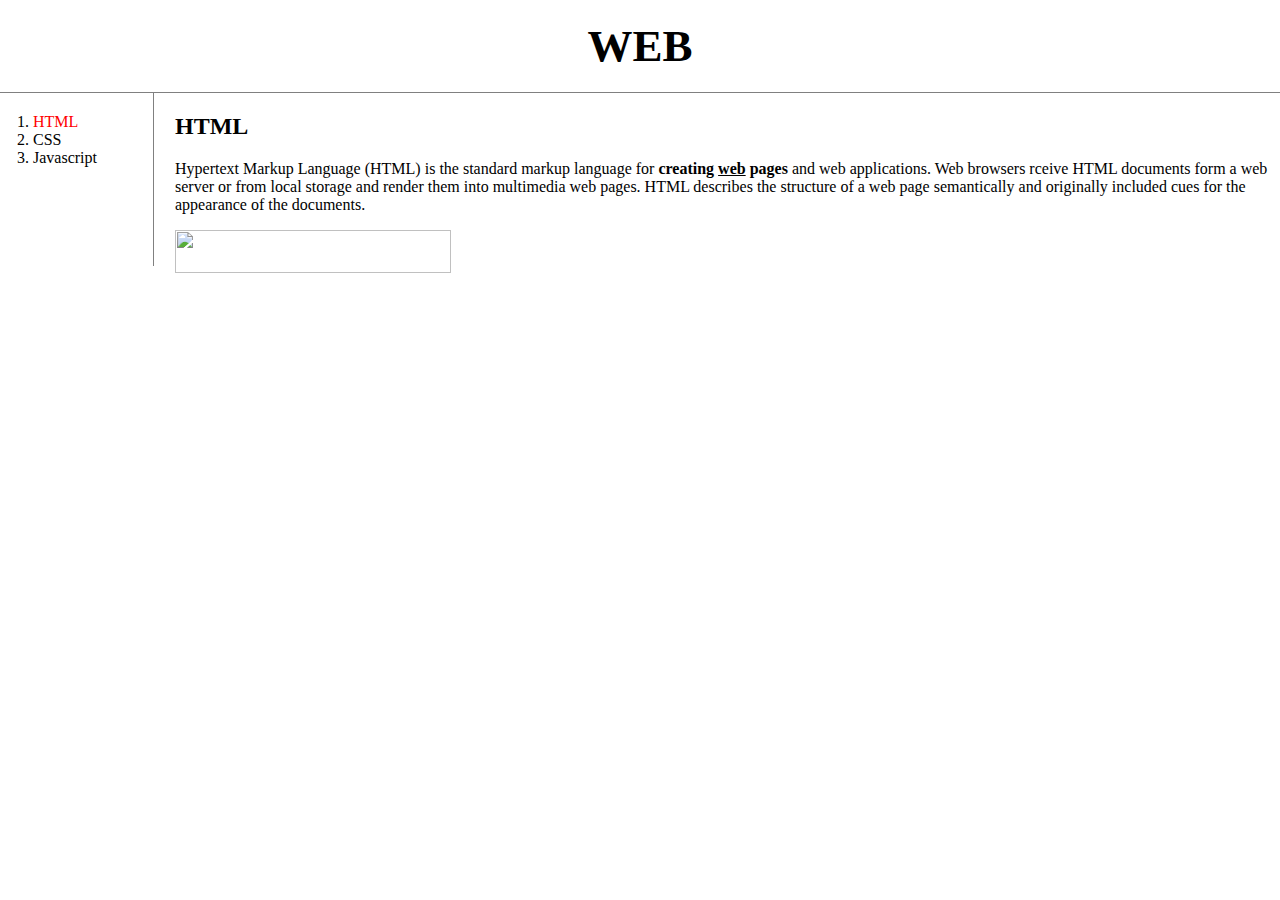
==== 1.html @ 6e0930f3 "Apply CSS" ====
<html>
<head>
<title>WEB1 - html</title>
<meta charset="utf-8">
<link rel="stylesheet" href="style.css">
</head>
<body>
  <h1><a href="index.html">WEB</a></h1>
  <div id = "grid">
    <ol>
      <li><a href="1.html" id="active">HTML</a></li>
      <li><a href="2.html">CSS</a></li>
      <li><a href="3.html">Javascript</a></li>
    </ol>
    <div id="article">
      <h2>HTML</h2>
      <!-- this is video code
      <p>
        <iframe width="560" height="315" src="videosrc" title="YouTube video player" frameborder="0" allow="accelerometer; autoplay; clipboard-write; encrypted-media; gyroscope; picture-in-picture" allowfullscreen></iframe>
      </p>
    -->
      <p><a href="http://www.w3.org/TR/html5/" target="_blank" title="html5 specification">Hypertext Markup Language (HTML)</a> is the standard markup language for <strong>creating <u>web</u> pages</strong> and web applications.
    Web browsers rceive HTML documents form a web server or from local storage and render them into multimedia web pages. HTML describes the structure of a web page semantically and originally included cues for the appearance of the documents.
      </p>
      <p>
        <img src="./coding.jpg" width="50%">
      </p>
  </div>
</div>
<p>
  <div id="disqus_thread"></div>
<script>
    /**
    *  RECOMMENDED CONFIGURATION VARIABLES: EDIT AND UNCOMMENT THE SECTION BELOW TO INSERT DYNAMIC VALUES FROM YOUR PLATFORM OR CMS.
    *  LEARN WHY DEFINING THESE VARIABLES IS IMPORTANT: https://disqus.com/admin/universalcode/#configuration-variables    */
    /*
    var disqus_config = function () {
    this.page.url = PAGE_URL;  // Replace PAGE_URL with your page's canonical URL variable
    this.page.identifier = PAGE_IDENTIFIER; // Replace PAGE_IDENTIFIER with your page's unique identifier variable
    };
    */
    (function() { // DON'T EDIT BELOW THIS LINE
    var d = document, s = d.createElement('script');
    s.src = 'https://web1-dsiqu7abwe.disqus.com/embed.js';
    s.setAttribute('data-timestamp', +new Date());
    (d.head || d.body).appendChild(s);
    })();
</script>
<noscript>Please enable JavaScript to view the <a href="https://disqus.com/?ref_noscript">comments powered by Disqus.</a></noscript>
</p>
<!--Start of Tawk.to Script-->
<script type="text/javascript">
var Tawk_API=Tawk_API||{}, Tawk_LoadStart=new Date();
(function(){
var s1=document.createElement("script"),s0=document.getElementsByTagName("script")[0];
s1.async=true;
s1.src='https://embed.tawk.to/609632a5185beb22b30b4590/1f55bbm6p';
s1.charset='UTF-8';
s1.setAttribute('crossorigin','*');
s0.parentNode.insertBefore(s1,s0);
})();
</script>
<!--End of Tawk.to Script-->
</body>
<html>
---- style.css ----
a {
  color:black;
  text-decoration: none;
}
#active{
  color:red;
}
h1{
  font-size:45px;
  text-align: center;
  border-bottom:1px solid gray;
  margin:0;
  padding:20px;
}
ol{
  border-right:1px solid gray;
  width:100px;
  margin:0;
  padding:20px;
}
body{
  margin:0;
}
#grid{
  display:grid;
  grid-template-columns: 150px 1fr;
}
#grid ol{
  padding-left:33px;
}
#article{
  padding-left: 25px;
}
#webmac{
  width : 50%;
  padding-top: 20px;
}
@media(max-width:800px){
  #grid{
    display:block;
  }
  ol{
    border-right:none;
  }
  h1{
    border-bottom:none;
  }
  img{
    width:auto;
  }
}
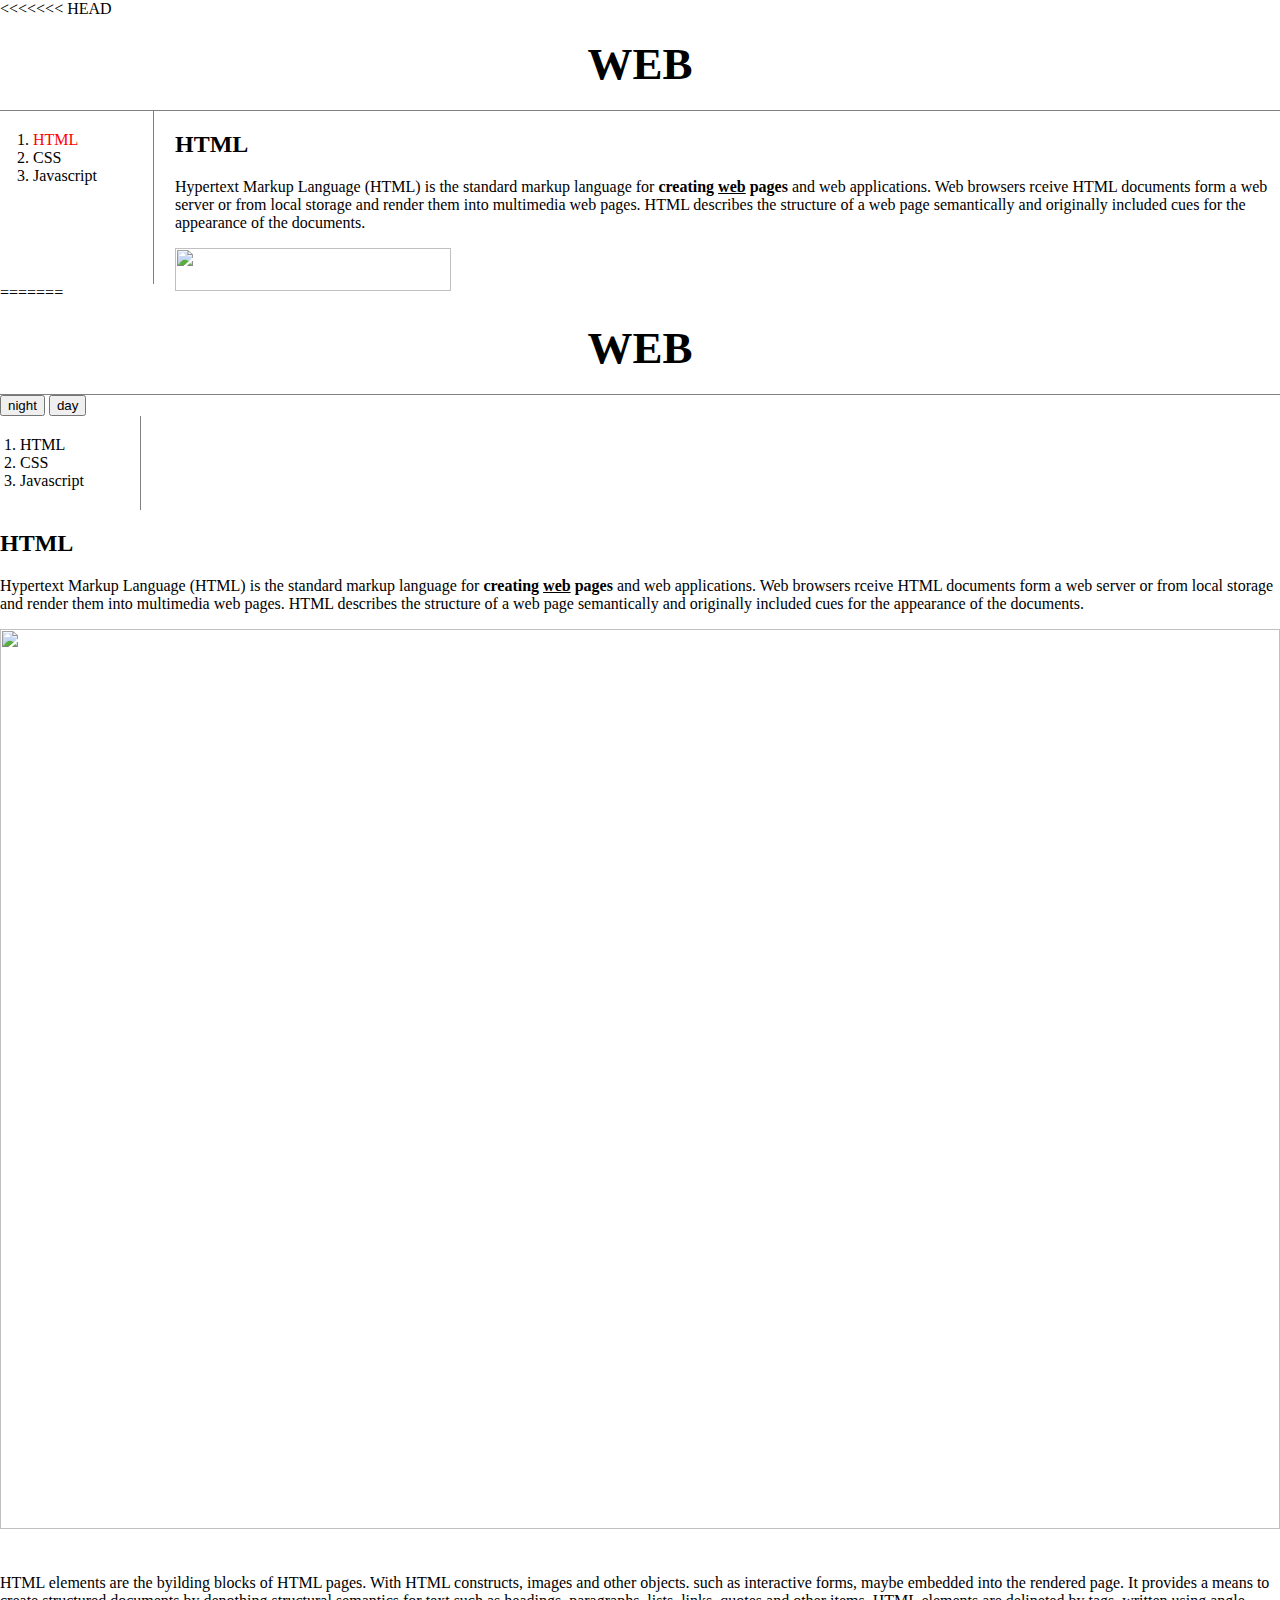
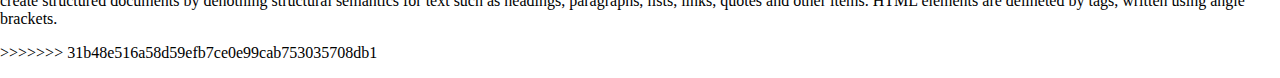
==== commit e56965af: "Merge branch 'master' of https://github.com/Ju-Mingi/HTML_Study" ====
--- a/1.html
+++ b/1.html
@@ -5,6 +5,7 @@
 <link rel="stylesheet" href="style.css">
 </head>
 <body>
+<<<<<<< HEAD
   <h1><a href="index.html">WEB</a></h1>
   <div id = "grid">
     <ol>
@@ -27,6 +28,28 @@
       </p>
   </div>
 </div>
+=======
+  <h1><a href="index.html">WEB</h1>
+  <input type="button" name="" value="night" onclick="">
+  <input type="button" name="" value="day" onclick="">
+  <ol>
+    <li><a href="1.html">HTML</a></li>
+    <li><a href="2.html">CSS</a></li>
+    <li><a href="3.html">Javascript</a></li>
+  </ol>
+  <h2>HTML</h2>
+  <!-- this is video code
+  <p>
+    <iframe width="560" height="315" src="videosrc" title="YouTube video player" frameborder="0" allow="accelerometer; autoplay; clipboard-write; encrypted-media; gyroscope; picture-in-picture" allowfullscreen></iframe>
+  </p>
+-->
+  <p><a href="http://www.w3.org/TR/html5/" target="_blank" title="html5 specification">Hypertext Markup Language (HTML)</a> is the standard markup language for <strong>creating <u>web</u> pages</strong> and web applications.
+Web browsers rceive HTML documents form a web server or from local storage and render them into multimedia web pages. HTML describes the structure of a web page semantically and originally included cues for the appearance of the documents.</p>
+<p>
+<img src="coding.jpg" width="100%">
+</p><p style = "margin-top:45px;">HTML elements are the byilding blocks of HTML pages. With HTML constructs, images and other objects. such as interactive forms, maybe embedded into the rendered page. It provides a means to create structured documents by denothing structural semantics for text such as headings, paragraphs, lists, links, quotes and other items. HTML elements are delineted by tags, written using angle brackets.
+</p>
+>>>>>>> 31b48e516a58d59efb7ce0e99cab753035708db1
 <p>
   <div id="disqus_thread"></div>
 <script>
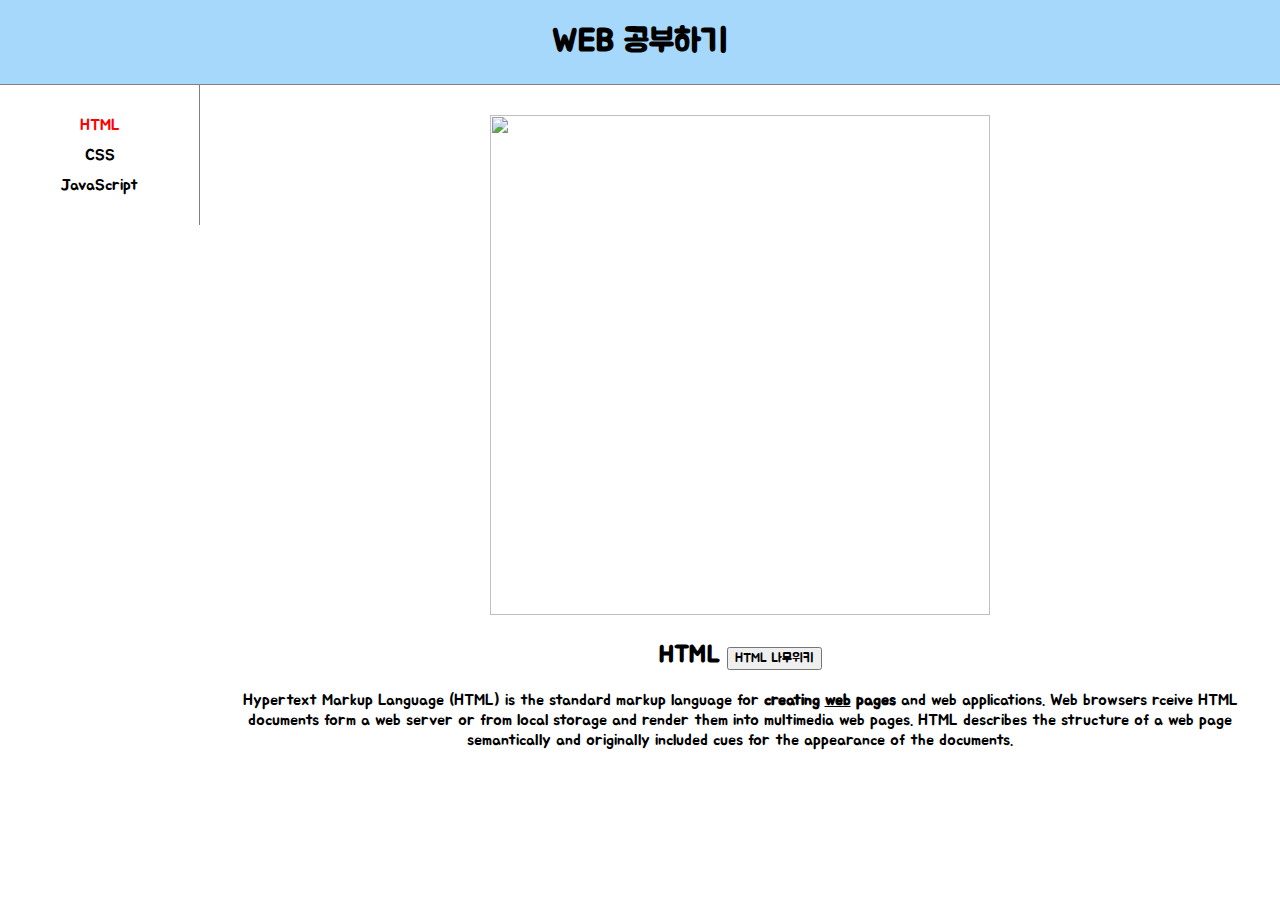
==== commit 3c42df9d: "grid test" ====
--- a/1.html
+++ b/1.html
@@ -1,88 +1,68 @@
-<html>
-<head>
-<title>WEB1 - html</title>
-<meta charset="utf-8">
-<link rel="stylesheet" href="style.css">
-</head>
-<body>
-<<<<<<< HEAD
-  <h1><a href="index.html">WEB</a></h1>
-  <div id = "grid">
-    <ol>
-      <li><a href="1.html" id="active">HTML</a></li>
-      <li><a href="2.html">CSS</a></li>
-      <li><a href="3.html">Javascript</a></li>
-    </ol>
-    <div id="article">
-      <h2>HTML</h2>
+<!DOCTYPE html>
+<html lang="en" dir="ltr">
+  <head>
+    <meta charset="utf-8">
+    <title></title>
+  </head>
+  <link rel="stylesheet" href="style.css">
+  <body>
+    <div id="container">
+      <div class="item1"><h1><a href="index.html">WEB 공부하기</a></div>
+      <div class="item2">
+        <ul>
+        <li><a href="1.html" id="active">HTML</a></li>
+        <li><a href="2.html">CSS</a></li>
+        <li><a href="3.html">JavaScript</a></li>
+      </ul>
+      </div>
+      <div class="item3">
+        <img src="coding.jpg" width="500px" height="500px">
+        <h2>HTML <input type="button" name="html5" value="HTML 나무위키" onclick="location.href='https://namu.wiki/w/HTML'"></h2>
       <!-- this is video code
       <p>
         <iframe width="560" height="315" src="videosrc" title="YouTube video player" frameborder="0" allow="accelerometer; autoplay; clipboard-write; encrypted-media; gyroscope; picture-in-picture" allowfullscreen></iframe>
       </p>
     -->
-      <p><a href="http://www.w3.org/TR/html5/" target="_blank" title="html5 specification">Hypertext Markup Language (HTML)</a> is the standard markup language for <strong>creating <u>web</u> pages</strong> and web applications.
+
+      <p>Hypertext Markup Language (HTML)</a> is the standard markup language for <strong>creating <u>web</u> pages</strong> and web applications.
     Web browsers rceive HTML documents form a web server or from local storage and render them into multimedia web pages. HTML describes the structure of a web page semantically and originally included cues for the appearance of the documents.
       </p>
-      <p>
-        <img src="./coding.jpg" width="50%">
-      </p>
-  </div>
-</div>
-=======
-  <h1><a href="index.html">WEB</h1>
-  <input type="button" name="" value="night" onclick="">
-  <input type="button" name="" value="day" onclick="">
-  <ol>
-    <li><a href="1.html">HTML</a></li>
-    <li><a href="2.html">CSS</a></li>
-    <li><a href="3.html">Javascript</a></li>
-  </ol>
-  <h2>HTML</h2>
-  <!-- this is video code
-  <p>
-    <iframe width="560" height="315" src="videosrc" title="YouTube video player" frameborder="0" allow="accelerometer; autoplay; clipboard-write; encrypted-media; gyroscope; picture-in-picture" allowfullscreen></iframe>
-  </p>
--->
-  <p><a href="http://www.w3.org/TR/html5/" target="_blank" title="html5 specification">Hypertext Markup Language (HTML)</a> is the standard markup language for <strong>creating <u>web</u> pages</strong> and web applications.
-Web browsers rceive HTML documents form a web server or from local storage and render them into multimedia web pages. HTML describes the structure of a web page semantically and originally included cues for the appearance of the documents.</p>
-<p>
-<img src="coding.jpg" width="100%">
-</p><p style = "margin-top:45px;">HTML elements are the byilding blocks of HTML pages. With HTML constructs, images and other objects. such as interactive forms, maybe embedded into the rendered page. It provides a means to create structured documents by denothing structural semantics for text such as headings, paragraphs, lists, links, quotes and other items. HTML elements are delineted by tags, written using angle brackets.
-</p>
->>>>>>> 31b48e516a58d59efb7ce0e99cab753035708db1
-<p>
-  <div id="disqus_thread"></div>
-<script>
-    /**
-    *  RECOMMENDED CONFIGURATION VARIABLES: EDIT AND UNCOMMENT THE SECTION BELOW TO INSERT DYNAMIC VALUES FROM YOUR PLATFORM OR CMS.
-    *  LEARN WHY DEFINING THESE VARIABLES IS IMPORTANT: https://disqus.com/admin/universalcode/#configuration-variables    */
-    /*
-    var disqus_config = function () {
-    this.page.url = PAGE_URL;  // Replace PAGE_URL with your page's canonical URL variable
-    this.page.identifier = PAGE_IDENTIFIER; // Replace PAGE_IDENTIFIER with your page's unique identifier variable
-    };
-    */
-    (function() { // DON'T EDIT BELOW THIS LINE
-    var d = document, s = d.createElement('script');
-    s.src = 'https://web1-dsiqu7abwe.disqus.com/embed.js';
-    s.setAttribute('data-timestamp', +new Date());
-    (d.head || d.body).appendChild(s);
-    })();
-</script>
-<noscript>Please enable JavaScript to view the <a href="https://disqus.com/?ref_noscript">comments powered by Disqus.</a></noscript>
-</p>
-<!--Start of Tawk.to Script-->
-<script type="text/javascript">
-var Tawk_API=Tawk_API||{}, Tawk_LoadStart=new Date();
-(function(){
-var s1=document.createElement("script"),s0=document.getElementsByTagName("script")[0];
-s1.async=true;
-s1.src='https://embed.tawk.to/609632a5185beb22b30b4590/1f55bbm6p';
-s1.charset='UTF-8';
-s1.setAttribute('crossorigin','*');
-s0.parentNode.insertBefore(s1,s0);
-})();
-</script>
-<!--End of Tawk.to Script-->
-</body>
-<html>
+      <div class="item4">
+        <p>
+          <div id="disqus_thread"></div>
+        <script>
+            /**
+            *  RECOMMENDED CONFIGURATION VARIABLES: EDIT AND UNCOMMENT THE SECTION BELOW TO INSERT DYNAMIC VALUES FROM YOUR PLATFORM OR CMS.
+            *  LEARN WHY DEFINING THESE VARIABLES IS IMPORTANT: https://disqus.com/admin/universalcode/#configuration-variables    */
+            /*
+            var disqus_config = function () {
+            this.page.url = PAGE_URL;  // Replace PAGE_URL with your page's canonical URL variable
+            this.page.identifier = PAGE_IDENTIFIER; // Replace PAGE_IDENTIFIER with your page's unique identifier variable
+            };
+            */
+            (function() { // DON'T EDIT BELOW THIS LINE
+            var d = document, s = d.createElement('script');
+            s.src = 'https://web1-dsiqu7abwe.disqus.com/embed.js';
+            s.setAttribute('data-timestamp', +new Date());
+            (d.head || d.body).appendChild(s);
+            })();
+        </script>
+        <noscript>Please enable JavaScript to view the <a href="https://disqus.com/?ref_noscript">comments powered by Disqus.</a></noscript>
+        </p>
+        <!--Start of Tawk.to Script-->
+        <script type="text/javascript">
+        var Tawk_API=Tawk_API||{}, Tawk_LoadStart=new Date();
+        (function(){
+        var s1=document.createElement("script"),s0=document.getElementsByTagName("script")[0];
+        s1.async=true;
+        s1.src='https://embed.tawk.to/609632a5185beb22b30b4590/1f55bbm6p';
+        s1.charset='UTF-8';
+        s1.setAttribute('crossorigin','*');
+        s0.parentNode.insertBefore(s1,s0);
+        })();
+        </script>
+        <!--End of Tawk.to Script-->
+      </div>
+
+        </body>
+        </html>
--- a/style.css
+++ b/style.css
@@ -1,51 +1,69 @@
-a {
-  color:black;
-  text-decoration: none;
+
+@import url('https://fonts.googleapis.com/css2?family=Jua&display=swap');
+
+*{
+  font-family: 'Jua', sans-serif;
 }
-#active{
-  color:red;
+
+body{
+  height: 100%;
+  margin: 0;
 }
-h1{
-  font-size:45px;
-  text-align: center;
-  border-bottom:1px solid gray;
-  margin:0;
-  padding:20px;
-}
-ol{
-  border-right:1px solid gray;
-  width:100px;
-  margin:0;
-  padding:20px;
-}
-body{
-  margin:0;
-}
-#grid{
-  display:grid;
-  grid-template-columns: 150px 1fr;
-}
-#grid ol{
-  padding-left:33px;
-}
-#article{
-  padding-left: 25px;
-}
-#webmac{
-  width : 50%;
-  padding-top: 20px;
-}
-@media(max-width:800px){
-  #grid{
-    display:block;
+  #container{
+    display: grid;
+    grid-template-columns: 200px 1fr;
+    grid-template-rows: 85px 200px 200px;
+    text-align: center;
   }
-  ol{
-    border-right:none;
+  .item1{
+    grid-column: 1 / 4;
+    grid-row: 1 / 2;
+    border-bottom: 1px solid;
+    border-color: gray;
+    background-color: #A5D8FA ;
+
   }
-  h1{
-    border-bottom:none;
+  .item2 ul{
+    grid-column: 1 / 2;
+    grid-row: 2 / 4;
+    padding-left: 20px;
+    border-right: 1px solid;
+    border-color: gray;
+    margin: 0;
+    padding : 20px;
   }
-  img{
-    width:auto;
+  .item3{
+    grid-column: 2 / 4;
+    grid-row: 2 / 3;
+    margin: 10px;
+    padding: 20px;
   }
-}
+  ul li{
+    list-style-type: none; margin: 10px;
+  }
+  .item4{
+    grid-column: 2 / 4;
+    grid-row: 3 / 4;
+  }
+  a{
+    text-decoration: none;
+    color: black;
+  }
+
+  #active{
+    color: red;
+  }
+
+  @media(max-width:800px){
+    #container{
+      display:block;
+    }
+    ul{
+      border-right:none;
+    }
+    h1{
+      border-bottom:none;
+    }
+    img{
+      width:auto;
+    }
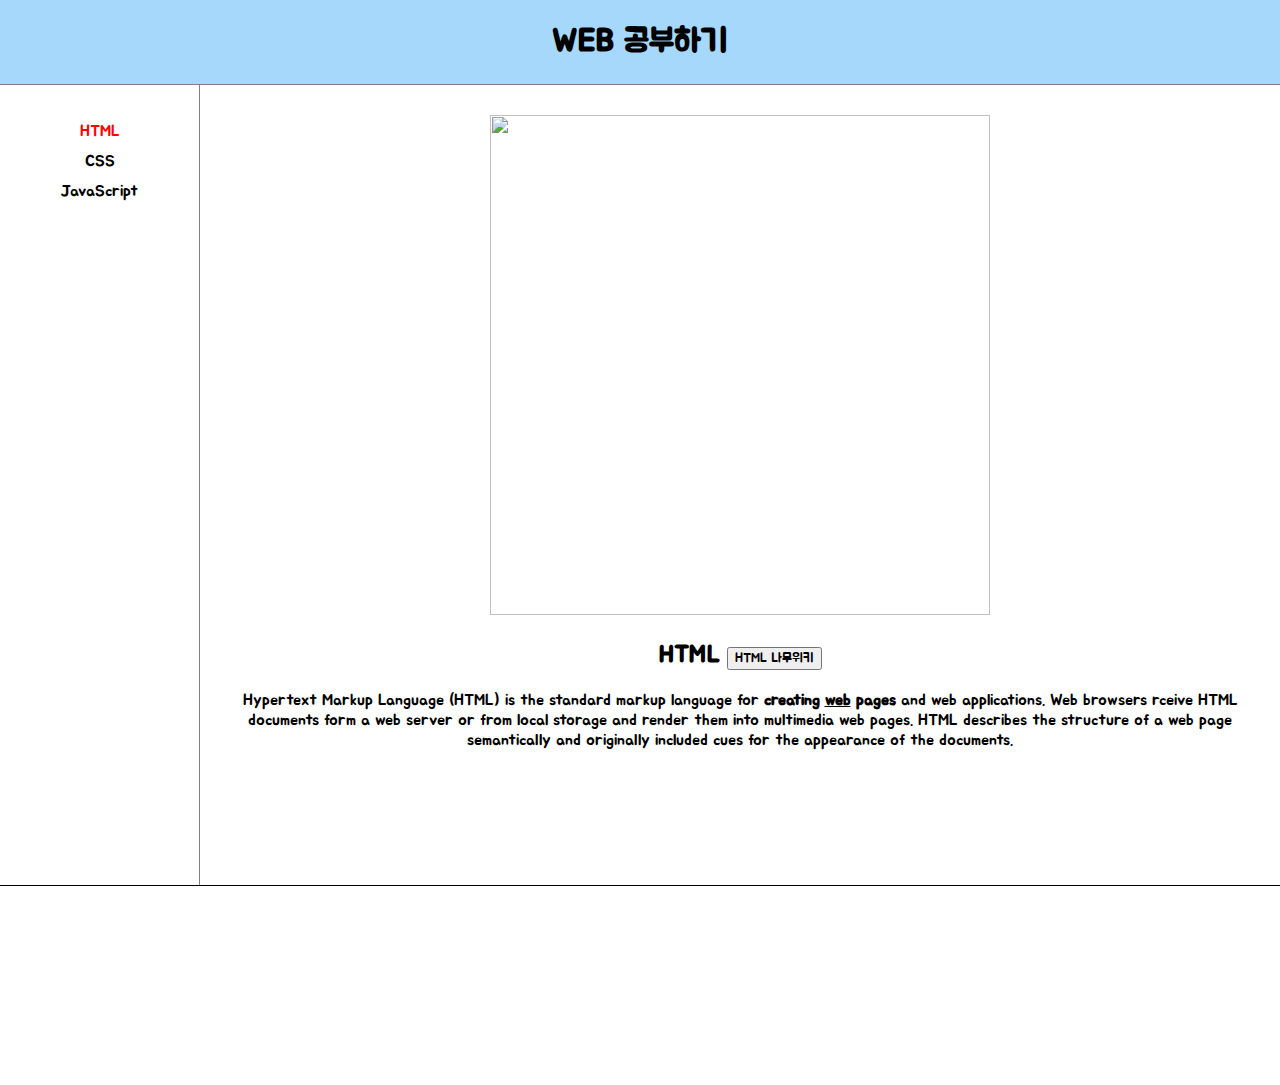
==== commit 5b3fe661: "edit index, html, css" ====
--- a/1.html
+++ b/1.html
@@ -18,15 +18,10 @@
       <div class="item3">
         <img src="coding.jpg" width="500px" height="500px">
         <h2>HTML <input type="button" name="html5" value="HTML 나무위키" onclick="location.href='https://namu.wiki/w/HTML'"></h2>
-      <!-- this is video code
-      <p>
-        <iframe width="560" height="315" src="videosrc" title="YouTube video player" frameborder="0" allow="accelerometer; autoplay; clipboard-write; encrypted-media; gyroscope; picture-in-picture" allowfullscreen></iframe>
-      </p>
-    -->
-
-      <p>Hypertext Markup Language (HTML)</a> is the standard markup language for <strong>creating <u>web</u> pages</strong> and web applications.
+        <p>Hypertext Markup Language (HTML)</a> is the standard markup language for <strong>creating <u>web</u> pages</strong> and web applications.
     Web browsers rceive HTML documents form a web server or from local storage and render them into multimedia web pages. HTML describes the structure of a web page semantically and originally included cues for the appearance of the documents.
       </p>
+      </div>
       <div class="item4">
         <p>
           <div id="disqus_thread"></div>
@@ -62,7 +57,6 @@
         })();
         </script>
         <!--End of Tawk.to Script-->
-      </div>
-
+        </div>
         </body>
         </html>
--- a/style.css
+++ b/style.css
@@ -12,25 +12,30 @@
   #container{
     display: grid;
     grid-template-columns: 200px 1fr;
-    grid-template-rows: 85px 200px 200px;
+    grid-template-rows: 85px 800px 200px;
     text-align: center;
   }
   .item1{
-    grid-column: 1 / 4;
+    grid-column: 1 / 3;
     grid-row: 1 / 2;
     border-bottom: 1px solid;
     border-color: gray;
     background-color: #A5D8FA ;
 
   }
-  .item2 ul{
+  .item2{
     grid-column: 1 / 2;
-    grid-row: 2 / 4;
-    padding-left: 20px;
+    grid-row:2 / 3;
     border-right: 1px solid;
     border-color: gray;
     margin: 0;
     padding : 20px;
+    text-align: center;
+
+  }
+
+  .item2 ul{
+    padding-left: 0px;
   }
   .item3{
     grid-column: 2 / 4;
@@ -42,8 +47,10 @@
     list-style-type: none; margin: 10px;
   }
   .item4{
-    grid-column: 2 / 4;
+    grid-column: 1 / 4;
     grid-row: 3 / 4;
+    border-top: 1px solid;
+    padding-left: 50px;
   }
   a{
     text-decoration: none;
@@ -65,5 +72,5 @@
       border-bottom:none;
     }
     img{
-      width:auto;
+      size: auto;
     }
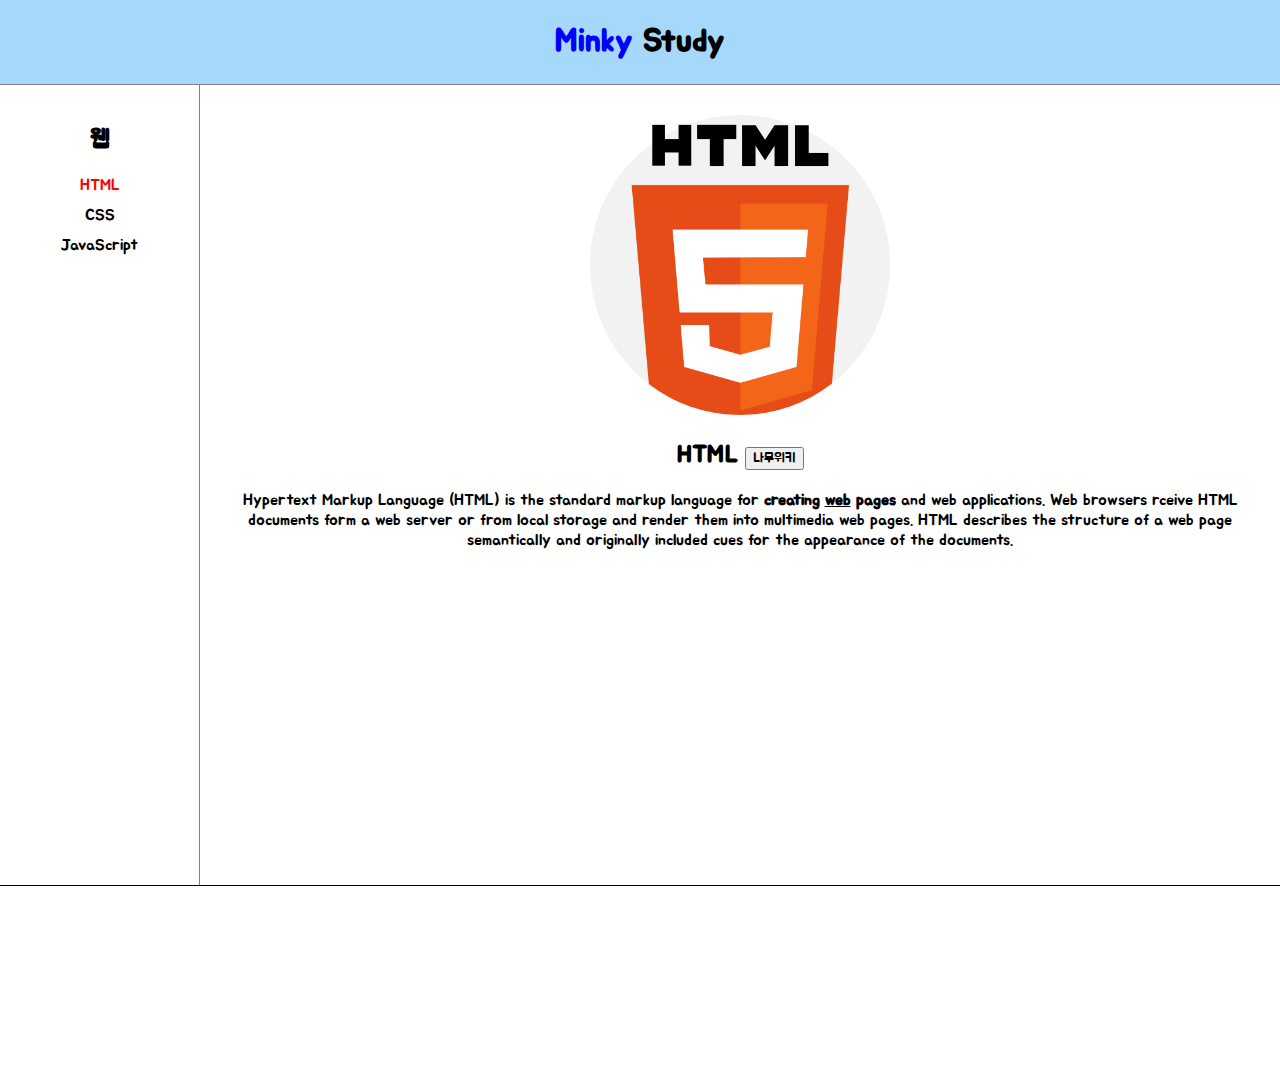
==== commit c8604197: "change IMG, Edit page design" ====
--- a/1.html
+++ b/1.html
@@ -7,8 +7,19 @@
   <link rel="stylesheet" href="style.css">
   <body>
     <div id="container">
-      <div class="item1"><h1><a href="index.html">WEB 공부하기</a></div>
+      <div class="item1">
+        <h1>
+          <a href="index.html">
+            <div style="display:inline; color:blue;">
+              Minky
+            </div>
+            <div style="display:inline; color:black;">
+              Study
+            </div>
+          </a>
+        </div>
       <div class="item2">
+        <h2>웹</h2>
         <ul>
         <li><a href="1.html" id="active">HTML</a></li>
         <li><a href="2.html">CSS</a></li>
@@ -16,8 +27,8 @@
       </ul>
       </div>
       <div class="item3">
-        <img src="coding.jpg" width="500px" height="500px">
-        <h2>HTML <input type="button" name="html5" value="HTML 나무위키" onclick="location.href='https://namu.wiki/w/HTML'"></h2>
+        <img src="HTML_IMG.png" width="300px" height="300px">
+        <h2>HTML <input type="button" name="html5" value="나무위키" onclick="location.href='https://namu.wiki/w/HTML'"></h2>
         <p>Hypertext Markup Language (HTML)</a> is the standard markup language for <strong>creating <u>web</u> pages</strong> and web applications.
     Web browsers rceive HTML documents form a web server or from local storage and render them into multimedia web pages. HTML describes the structure of a web page semantically and originally included cues for the appearance of the documents.
       </p>
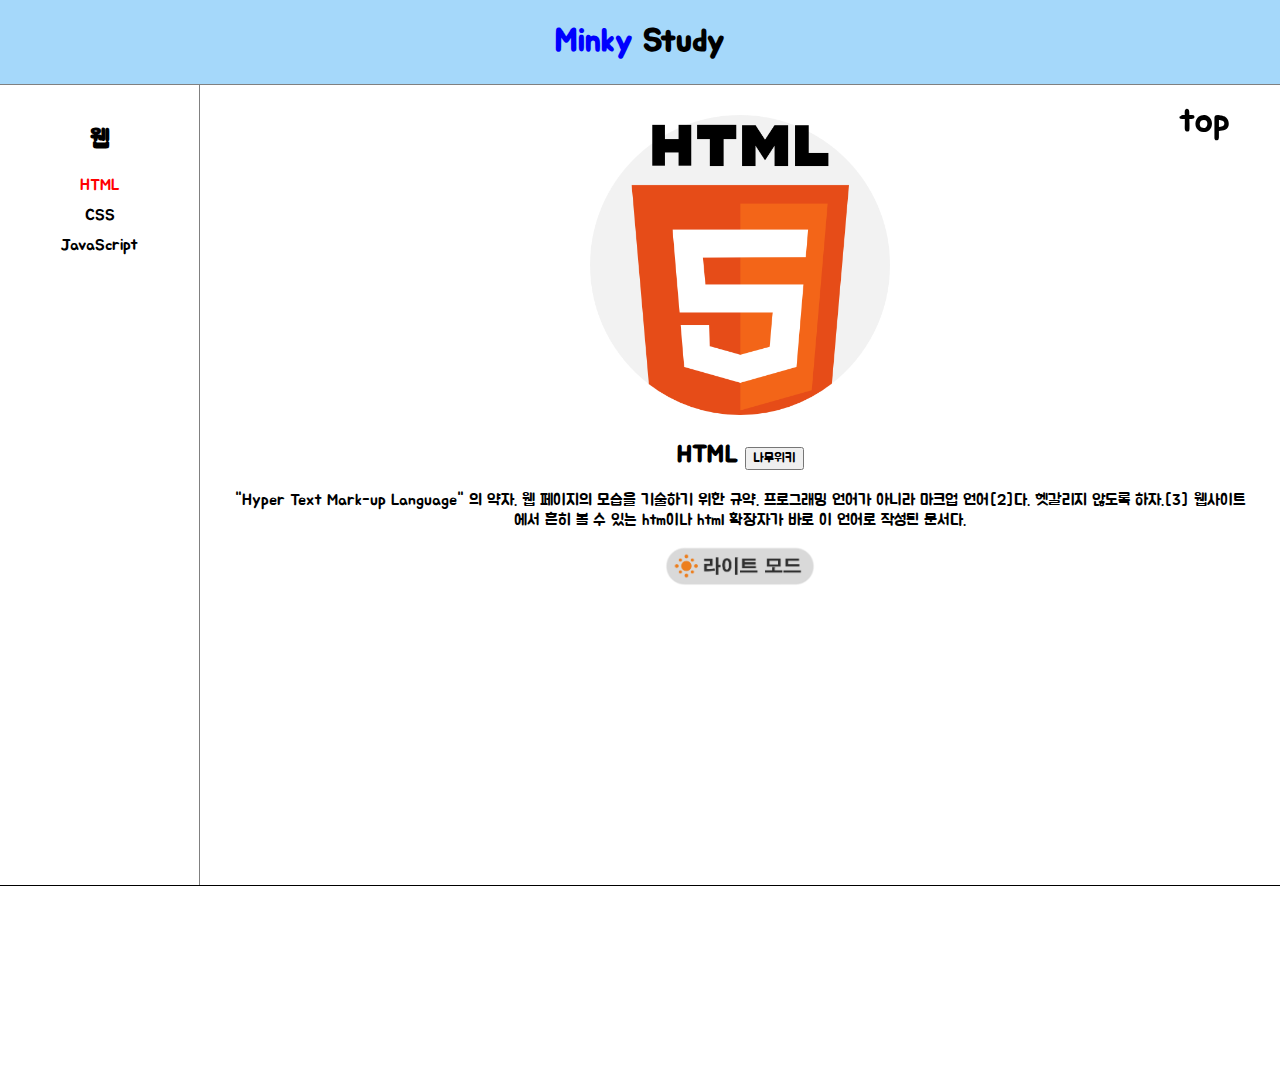
==== commit 254b2489: "edit dark_mode" ====
--- a/1.html
+++ b/1.html
@@ -1,73 +1,129 @@
 <!DOCTYPE html>
 <html lang="en" dir="ltr">
-  <head>
-    <meta charset="utf-8">
-    <title></title>
-  </head>
-  <link rel="stylesheet" href="style.css">
-  <body>
-    <div id="container">
-      <div class="item1">
-        <h1>
-          <a href="index.html">
-            <div style="display:inline; color:blue;">
-              Minky
-            </div>
-            <div style="display:inline; color:black;">
-              Study
-            </div>
-          </a>
-        </div>
-      <div class="item2">
-        <h2>웹</h2>
-        <ul>
+
+<head>
+  <meta charset="utf-8">
+  <title>HTML</title>
+  <script type="text/javascript">
+    // 커서에 따른 다크모드 이미지 변경 기능 (커서 올림)
+    function MouseOver() {
+      this.setAttribute("src", "dark_mode_mouseover.png");
+    }
+    // 커서에 따른 다크모드 이미지 (커서 내림)
+    function MouseOut(){
+      this.setAttribute("src","light_mode_mouseout.png");
+    }
+    // 다크 모드 기능 -- start
+    function nightDayHandler(self) {
+      var target = document.querySelector('body');
+      if (self.value === 'night') {
+        target.style.backgroundColor = 'black';
+        target.style.color = 'white';
+        self.value = 'day';
+        var alist = document.querySelectorAll('a');
+        var i = 0;
+        while (i < alist.length) {
+          alist[i].style.color = 'white';
+          i = i + 1;
+        }
+        // 페이지 제목의 배경색 변경
+        document.querySelector('.item1').style.backgroundColor = 'black';
+        // 페이지 제목의 Study 색상 변경
+        document.querySelector('.last_title').style.color = 'white';
+      } else {
+        target.style.backgroundColor = 'white';
+        target.style.color = 'black';
+        self.value = 'night';
+        // 모든 a 태그의 색상 변경
+        var alist = document.querySelectorAll('a');
+        var i = 0;
+        while (i < alist.length) {
+          alist[i].style.color = 'black';
+          i = i + 1;
+        }
+        document.querySelector('.item1').style.backgroundColor = 'white';
+        document.querySelector('.last_title').style.color = 'black';
+      }
+    }
+    // -- 다크 모드 기능 end
+  </script>
+</head>
+<link rel="stylesheet" href="style.css">
+
+<body>
+  <div id="container">
+    <div class="item1">
+      <h1>
+        <a href="index.html">
+          <div style="display:inline; color:blue;">
+            Minky
+          </div>
+          <div class="last_title" style="display:inline; color:black;">
+            Study
+          </div>
+        </a>
+    </div>
+    <div class="item2">
+      <h2>웹</h2>
+      <ul class="study_list">
         <li><a href="1.html" id="active">HTML</a></li>
         <li><a href="2.html">CSS</a></li>
         <li><a href="3.html">JavaScript</a></li>
       </ul>
-      </div>
-      <div class="item3">
-        <img src="HTML_IMG.png" width="300px" height="300px">
-        <h2>HTML <input type="button" name="html5" value="나무위키" onclick="location.href='https://namu.wiki/w/HTML'"></h2>
-        <p>Hypertext Markup Language (HTML)</a> is the standard markup language for <strong>creating <u>web</u> pages</strong> and web applications.
-    Web browsers rceive HTML documents form a web server or from local storage and render them into multimedia web pages. HTML describes the structure of a web page semantically and originally included cues for the appearance of the documents.
+    </div>
+    <div class="item3">
+      <img src="HTML_IMG.png" width="300px" height="300px">
+      <h2>HTML <input type="button" name="html5" value="나무위키" onclick="location.href='https://namu.wiki/w/HTML'"></h2>
+      <p>"Hyper Text Mark-up Language" 의 약자. 웹 페이지의 모습을 기술하기 위한 규약. 프로그래밍 언어가 아니라 마크업 언어[2]다. 헷갈리지 않도록 하자.[3] 웹사이트에서 흔히 볼 수 있는 htm이나 html 확장자가 바로 이 언어로 작성된 문서다.
       </p>
-      </div>
-      <div class="item4">
-        <p>
-          <div id="disqus_thread"></div>
-        <script>
-            /**
-            *  RECOMMENDED CONFIGURATION VARIABLES: EDIT AND UNCOMMENT THE SECTION BELOW TO INSERT DYNAMIC VALUES FROM YOUR PLATFORM OR CMS.
-            *  LEARN WHY DEFINING THESE VARIABLES IS IMPORTANT: https://disqus.com/admin/universalcode/#configuration-variables    */
-            /*
-            var disqus_config = function () {
-            this.page.url = PAGE_URL;  // Replace PAGE_URL with your page's canonical URL variable
-            this.page.identifier = PAGE_IDENTIFIER; // Replace PAGE_IDENTIFIER with your page's unique identifier variable
-            };
-            */
-            (function() { // DON'T EDIT BELOW THIS LINE
-            var d = document, s = d.createElement('script');
-            s.src = 'https://web1-dsiqu7abwe.disqus.com/embed.js';
-            s.setAttribute('data-timestamp', +new Date());
-            (d.head || d.body).appendChild(s);
-            })();
-        </script>
-        <noscript>Please enable JavaScript to view the <a href="https://disqus.com/?ref_noscript">comments powered by Disqus.</a></noscript>
-        </p>
-        <!--Start of Tawk.to Script-->
-        <script type="text/javascript">
-        var Tawk_API=Tawk_API||{}, Tawk_LoadStart=new Date();
-        (function(){
-        var s1=document.createElement("script"),s0=document.getElementsByTagName("script")[0];
-        s1.async=true;
-        s1.src='https://embed.tawk.to/609632a5185beb22b30b4590/1f55bbm6p';
-        s1.charset='UTF-8';
-        s1.setAttribute('crossorigin','*');
-        s0.parentNode.insertBefore(s1,s0);
+      <!-- 다크 모드 버튼형 이미지 구현 -->
+      <input id="night_day" type="image" src="light_mode_mouseout.png" value="night" onclick="
+    nightDayHandler(this);
+  " onmouseover="MouseOver.call(this)" onmouseout="MouseOut.call(this)" width="150px;">
+    </div>
+    <!-- 페이지 최상단 이동 아이콘 추가 예정 -->
+    <div style="position:fixed; top:100px; right: 50px; font-size:35px;">
+      <a href="#container">top</a>
+    </div>
+    <div class="item4">
+      <p>
+      <div id="disqus_thread"></div>
+      <script>
+        /**
+         *  RECOMMENDED CONFIGURATION VARIABLES: EDIT AND UNCOMMENT THE SECTION BELOW TO INSERT DYNAMIC VALUES FROM YOUR PLATFORM OR CMS.
+         *  LEARN WHY DEFINING THESE VARIABLES IS IMPORTANT: https://disqus.com/admin/universalcode/#configuration-variables    */
+        /*
+        var disqus_config = function () {
+        this.page.url = PAGE_URL;  // Replace PAGE_URL with your page's canonical URL variable
+        this.page.identifier = PAGE_IDENTIFIER; // Replace PAGE_IDENTIFIER with your page's unique identifier variable
+        };
+        */
+        (function() { // DON'T EDIT BELOW THIS LINE
+          var d = document,
+            s = d.createElement('script');
+          s.src = 'https://web1-dsiqu7abwe.disqus.com/embed.js';
+          s.setAttribute('data-timestamp', +new Date());
+          (d.head || d.body).appendChild(s);
         })();
-        </script>
-        <!--End of Tawk.to Script-->
-        </div>
-        </body>
-        </html>
+      </script>
+      <noscript>Please enable JavaScript to view the <a href="https://disqus.com/?ref_noscript">comments powered by Disqus.</a></noscript>
+      </p>
+      <!--Start of Tawk.to Script-->
+      <script type="text/javascript">
+        var Tawk_API = Tawk_API || {},
+          Tawk_LoadStart = new Date();
+        (function() {
+          var s1 = document.createElement("script"),
+            s0 = document.getElementsByTagName("script")[0];
+          s1.async = true;
+          s1.src = 'https://embed.tawk.to/609632a5185beb22b30b4590/1f55bbm6p';
+          s1.charset = 'UTF-8';
+          s1.setAttribute('crossorigin', '*');
+          s0.parentNode.insertBefore(s1, s0);
+        })();
+      </script>
+      <!--End of Tawk.to Script-->
+    </div>
+</body>
+
+</html>
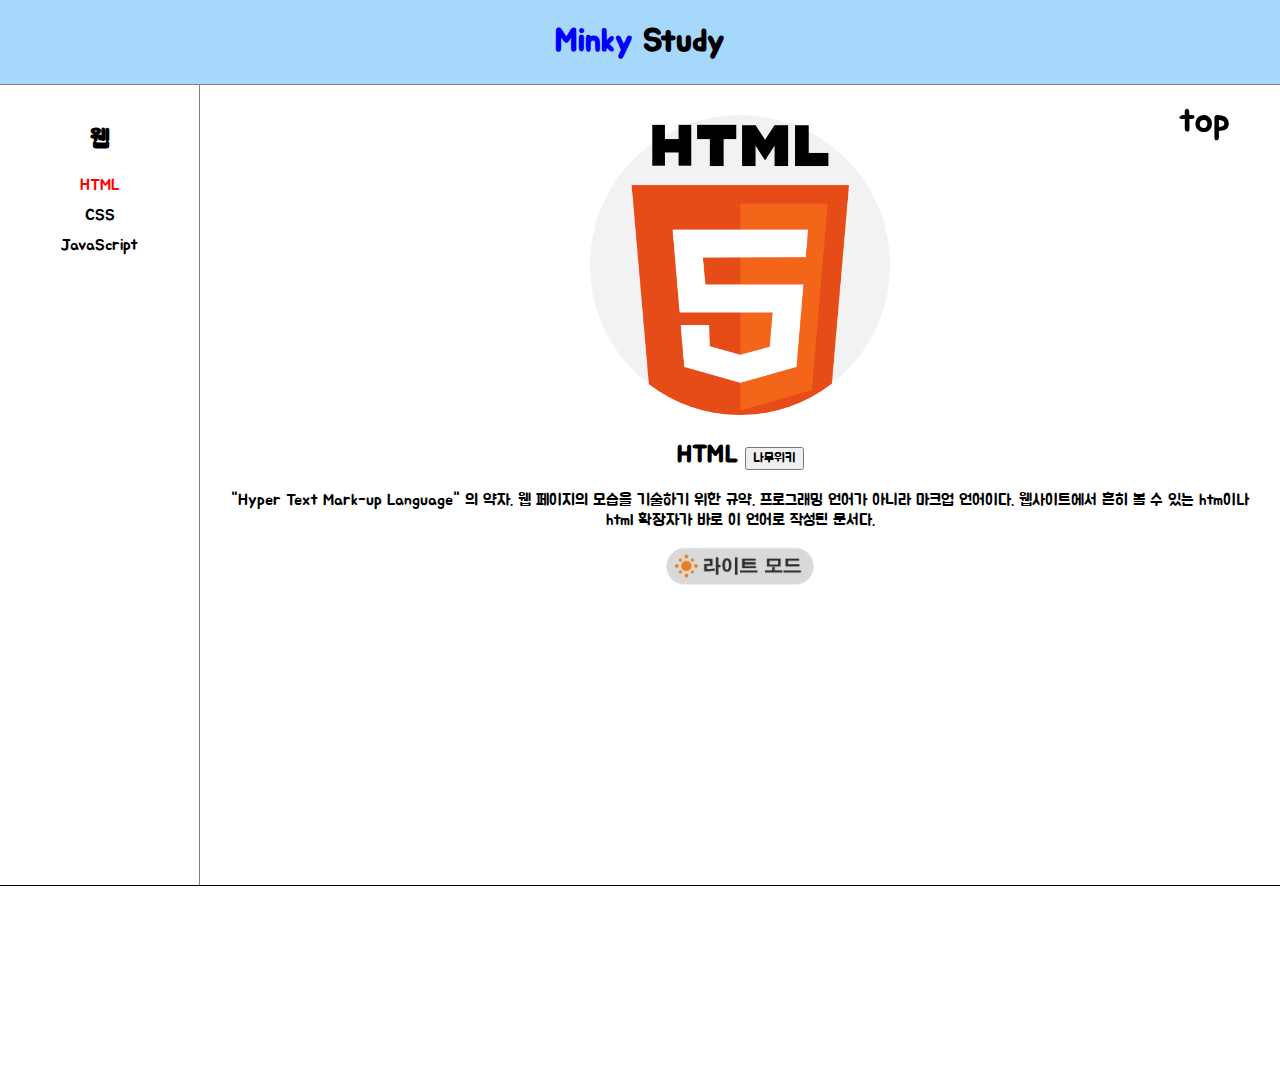
==== commit 8e117e28: "edit html page" ====
--- a/1.html
+++ b/1.html
@@ -74,7 +74,7 @@
     <div class="item3">
       <img src="HTML_IMG.png" width="300px" height="300px">
       <h2>HTML <input type="button" name="html5" value="나무위키" onclick="location.href='https://namu.wiki/w/HTML'"></h2>
-      <p>"Hyper Text Mark-up Language" 의 약자. 웹 페이지의 모습을 기술하기 위한 규약. 프로그래밍 언어가 아니라 마크업 언어[2]다. 헷갈리지 않도록 하자.[3] 웹사이트에서 흔히 볼 수 있는 htm이나 html 확장자가 바로 이 언어로 작성된 문서다.
+      <p>"Hyper Text Mark-up Language" 의 약자. 웹 페이지의 모습을 기술하기 위한 규약. 프로그래밍 언어가 아니라 마크업 언어이다. 웹사이트에서 흔히 볼 수 있는 htm이나 html 확장자가 바로 이 언어로 작성된 문서다.
       </p>
       <!-- 다크 모드 버튼형 이미지 구현 -->
       <input id="night_day" type="image" src="light_mode_mouseout.png" value="night" onclick="
